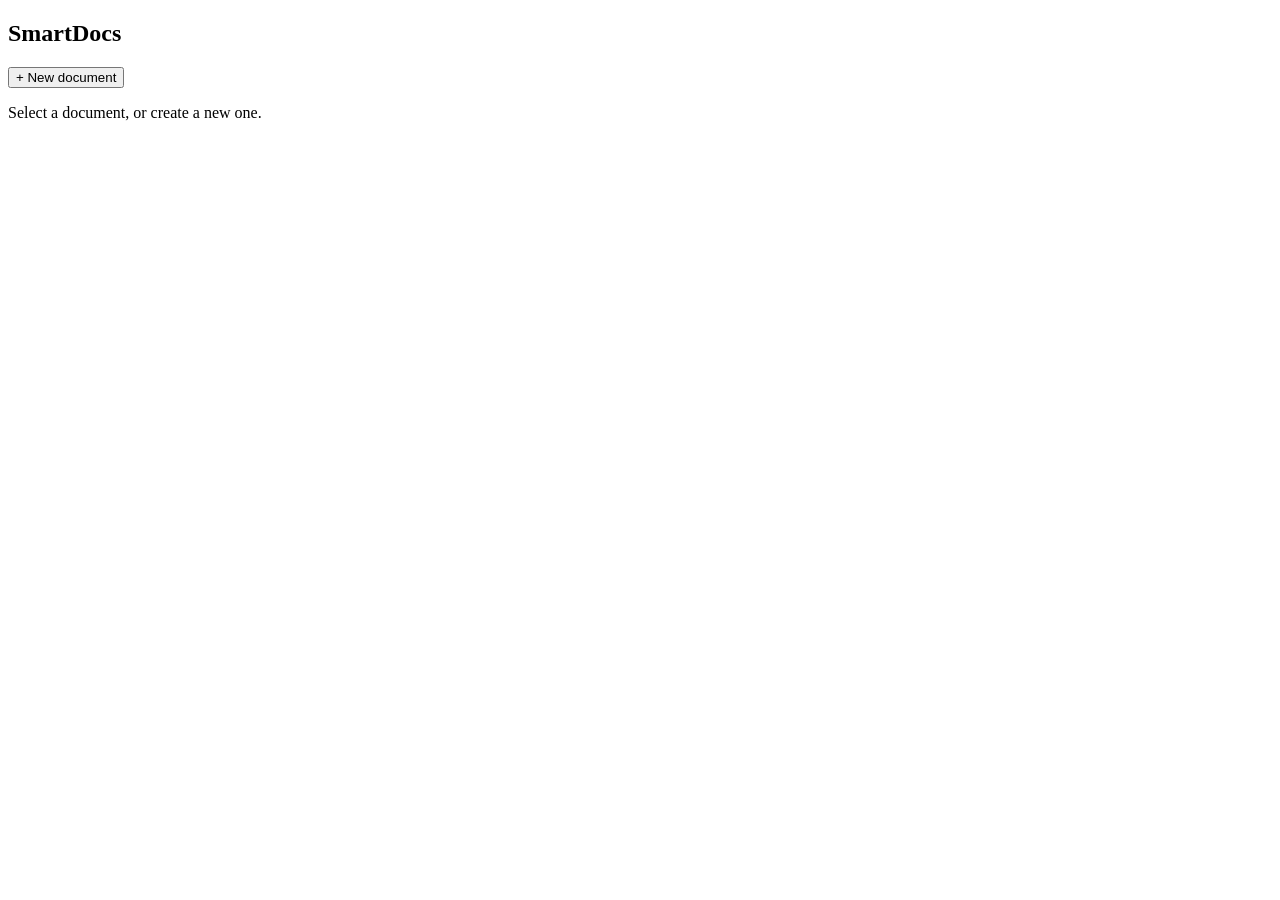
==== frontend/index.html @ 969ca6c7 "Separate frontend from backend and rename statecore to smartdocs The browser client lived under src/" ====
<!doctype html>
<html lang="en">
<head>
  <meta charset="utf-8">
  <meta name="viewport" content="width=device-width, initial-scale=1">
  <title>SmartDocs</title>
  <link rel="stylesheet" href="/styles.css">
</head>
<body>
  <aside id="sidebar">
    <h1>SmartDocs</h1>
    <button id="new-doc-btn" type="button">+ New document</button>
    <ul id="doc-list"></ul>
  </aside>

  <main>
    <div id="toolbar" hidden>
      <input id="title-input" type="text" spellcheck="false" autocomplete="off">
      <span id="status"></span>
    </div>
    <textarea id="editor" spellcheck="false" hidden></textarea>
    <div id="empty-state">Select a document, or create a new one.</div>
  </main>

  <div id="recovery-panel" class="panel" hidden>
    <div class="panel-card">
      <h2>Recover unsaved draft?</h2>
      <p>A draft from an earlier session differs from what's on the server, but both are based on the same version. Keep your draft, or discard it and load the server copy.</p>
      <div class="compare">
        <div>
          <h3>Your draft</h3>
          <pre data-role="draft-text"></pre>
        </div>
        <div>
          <h3>On server</h3>
          <pre data-role="server-text"></pre>
        </div>
      </div>
      <div class="panel-actions">
        <button type="button" data-action="discard-draft">Discard draft</button>
        <button type="button" class="primary" data-action="keep-draft">Keep draft</button>
      </div>
    </div>
  </div>

  <div id="conflict-panel" class="panel" hidden>
    <div class="panel-card">
      <h2>Conflict — this document changed elsewhere</h2>
      <p>Someone (or another tab) saved a newer version. Pick which text to keep; the other is discarded.</p>
      <div class="compare">
        <div>
          <h3>Your text</h3>
          <pre data-role="local-text"></pre>
        </div>
        <div>
          <h3>Current on server</h3>
          <pre data-role="server-text"></pre>
        </div>
      </div>
      <div class="panel-actions">
        <button type="button" data-action="use-server">Use server version</button>
        <button type="button" class="primary" data-action="keep-local">Keep my text</button>
      </div>
    </div>
  </div>

  <script src="/js/api.js"></script>
  <script src="/js/draft.js"></script>
  <script src="/js/editor.js"></script>
  <script>
    // Sidebar bootstrap: list/create/select documents, then hand the
    // selected document off to the Editor state machine. Deliberately kept
    // out of editor.js — this is app wiring, not editor state.
    (function () {
      const docListEl = document.getElementById('doc-list');
      const newDocBtn = document.getElementById('new-doc-btn');
      const toolbarEl = document.getElementById('toolbar');
      const titleInput = document.getElementById('title-input');
      const editorEl = document.getElementById('editor');
      const emptyStateEl = document.getElementById('empty-state');
      const statusEl = document.getElementById('status');
      const conflictPanel = document.getElementById('conflict-panel');
      const recoveryPanel = document.getElementById('recovery-panel');

      let activeEditor = null;
      let activeId = null;
      let renameInFlight = false;

      async function refreshList(selectId) {
        const docs = await Api.listDocuments();
        docListEl.innerHTML = '';
        for (const doc of docs) {
          const li = document.createElement('li');
          li.textContent = doc.title || 'Untitled';
          li.dataset.id = doc.id;
          if (doc.id === (selectId ?? activeId)) li.classList.add('active');
          li.addEventListener('click', () => selectDocument(doc.id));
          docListEl.appendChild(li);
        }
      }

      async function selectDocument(id) {
        if (activeEditor) {
          await activeEditor.flush();
          activeEditor.destroy();
          activeEditor = null;
        }
        activeId = id;
        toolbarEl.hidden = false;
        editorEl.hidden = false;
        emptyStateEl.hidden = true;

        const { document: doc } = await Api.getDocument(id);
        titleInput.value = doc.title;

        activeEditor = new Editor({
          documentId: id,
          textarea: editorEl,
          statusEl,
          conflictPanel,
          recoveryPanel,
        });
        await activeEditor.init();
        await refreshList(id);
        [...docListEl.children].forEach((li) => li.classList.toggle('active', li.dataset.id === id));
      }

      async function createDocument() {
        const doc = await Api.createDocument('Untitled', '');
        await refreshList(doc.id);
        await selectDocument(doc.id);
        titleInput.focus();
        titleInput.select();
      }

      async function renameActive() {
        if (!activeEditor || renameInFlight) return;
        const newTitle = titleInput.value;
        renameInFlight = true;
        try {
          const { result, version } = await Api.renameDocument(activeId, activeEditor.baseVersion, newTitle);
          activeEditor.baseVersion = version ?? result.version;
          titleInput.value = result.title;
          await refreshList(activeId);
        } catch (err) {
          if (err instanceof Api.ApiError && err.status === 412) {
            // Someone else changed the document; reload to pick up the
            // current version rather than silently losing the rename.
            await selectDocument(activeId);
          } else {
            console.error('Rename failed', err);
          }
        } finally {
          renameInFlight = false;
        }
      }

      newDocBtn.addEventListener('click', () => createDocument());
      titleInput.addEventListener('blur', renameActive);
      titleInput.addEventListener('keydown', (e) => {
        if (e.key === 'Enter') {
          e.preventDefault();
          titleInput.blur();
        }
      });

      refreshList();
    })();
  </script>
</body>
</html>
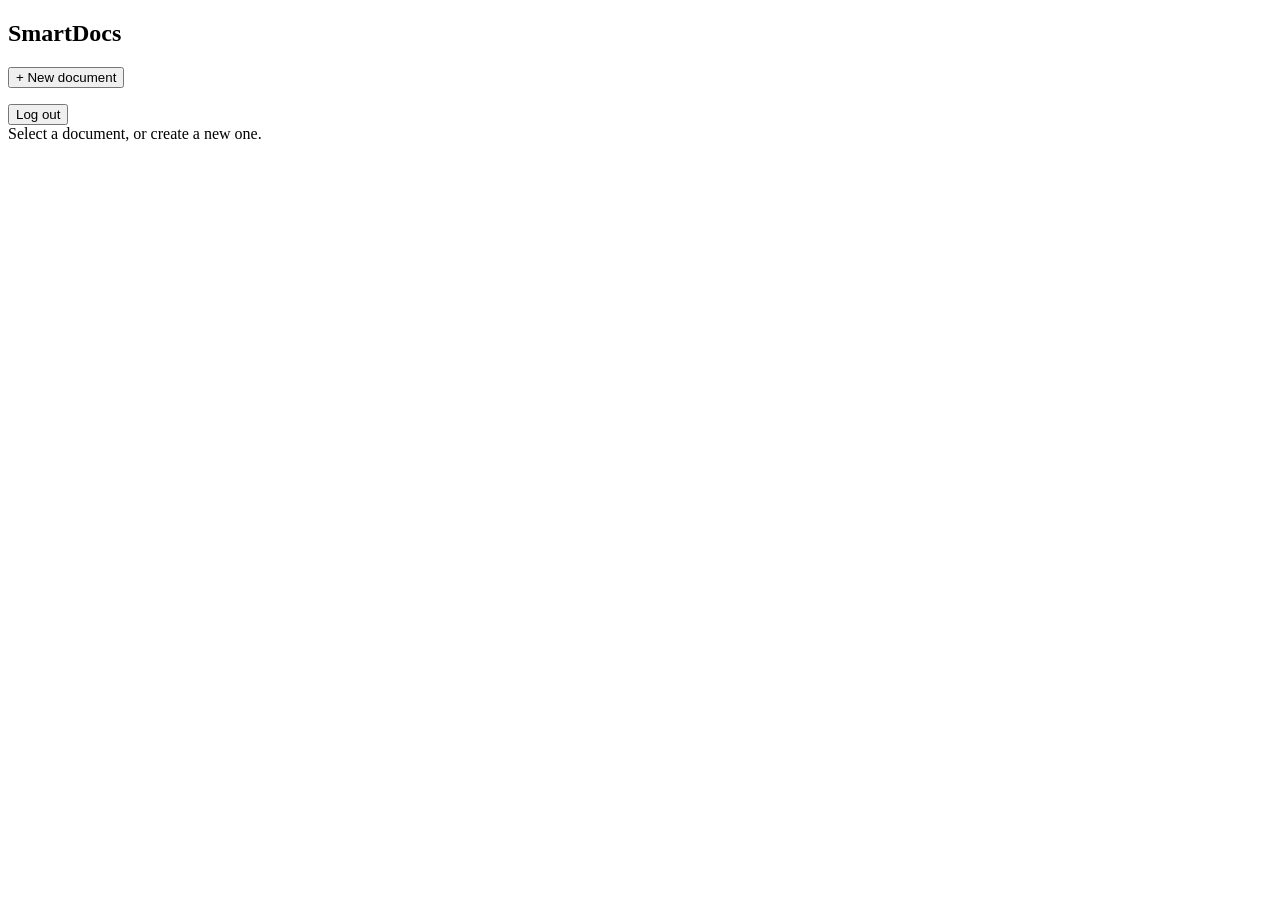
==== commit 910d416b: "Implement Stage 1: user identity and document ownership Adds accounts, server-side sessions, and per" ====
--- a/frontend/index.html
+++ b/frontend/index.html
@@ -11,6 +11,10 @@
     <h1>SmartDocs</h1>
     <button id="new-doc-btn" type="button">+ New document</button>
     <ul id="doc-list"></ul>
+    <div id="account-bar">
+      <span id="account-email"></span>
+      <button id="logout-btn" type="button">Log out</button>
+    </div>
   </aside>
 
   <main>
@@ -81,13 +85,23 @@
       const statusEl = document.getElementById('status');
       const conflictPanel = document.getElementById('conflict-panel');
       const recoveryPanel = document.getElementById('recovery-panel');
+      const accountEmailEl = document.getElementById('account-email');
+      const logoutBtn = document.getElementById('logout-btn');
 
       let activeEditor = null;
       let activeId = null;
       let renameInFlight = false;
 
+      logoutBtn.addEventListener('click', async () => {
+        try {
+          await Api.logout();
+        } finally {
+          window.location.href = '/login.html';
+        }
+      });
+
       async function refreshList(selectId) {
-        const docs = await Api.listDocuments();
+        const { items: docs } = await Api.listDocuments();
         docListEl.innerHTML = '';
         for (const doc of docs) {
           const li = document.createElement('li');
@@ -164,7 +178,13 @@
         }
       });
 
-      refreshList();
+      (async function bootstrap() {
+        // A 401 here redirects to /login.html automatically (see api.js);
+        // nothing below this line runs for an unauthenticated visitor.
+        const user = await Api.me();
+        accountEmailEl.textContent = user.email;
+        await refreshList();
+      })();
     })();
   </script>
 </body>
